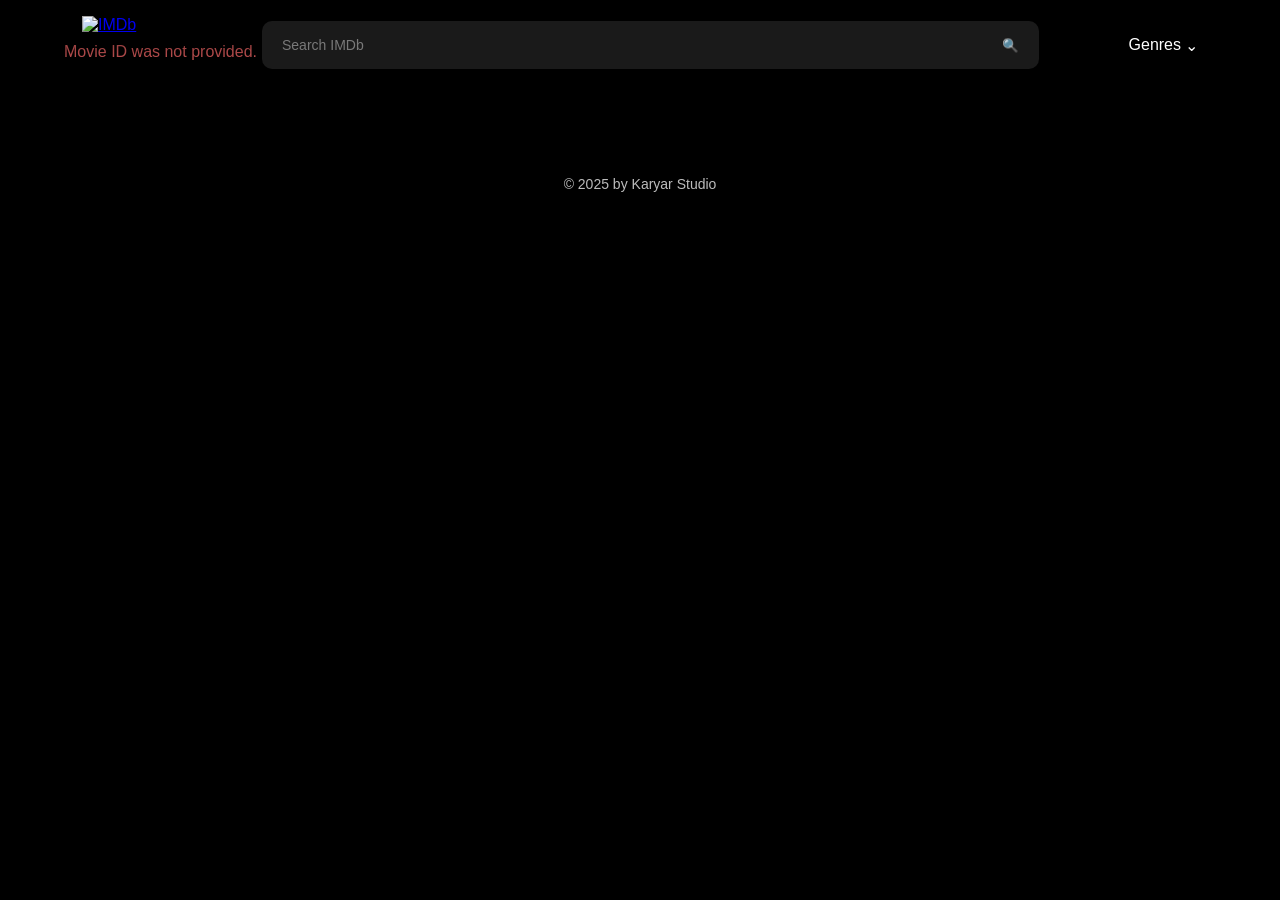
==== details.html @ 2be28414 "feat: build dynamic movie details page" ====
<!DOCTYPE html>
<html lang="en">

<head>
    <meta charset="UTF-8">
    <meta name="viewport" content="width=device-width, initial-scale=1.0">

    <title>Movie Details | Movie Finder</title>

    <link rel="stylesheet" href="./css/style.css">
</head>

<body>

<header class="navbar">

    <a href="./index.html" class="navbar__logo">
        <img src="./assets/imdb-logo.png" alt="IMDb">
    </a>

    <div class="navbar__info">

        <form class="search-box" id="searchForm">

            <input
                id="searchInput"
                type="search"
                placeholder="Search IMDb"
                aria-label="Search movies"
            >

            <button
                type="submit"
                aria-label="Search"
            >
                🔍
            </button>

        </form>

        <button
            class="genres-button"
            type="button"
        >
            <span>Genres</span>
            <span>⌄</span>
        </button>

    </div>

</header>

<main class="movie-details">

    <div id="detailsLoading" class="details-loading">
        Loading movie...
    </div>

    <div id="detailsError" class="details-error"></div>

    <section
        id="detailsContent"
        class="details-content"
        hidden
    >

        <div class="details-header">

            <div class="details-title">

                <h1 id="movieTitle"></h1>

                <div class="details-meta">
                    <span id="movieYear"></span>
                    <span class="meta-dot">•</span>
                    <span id="movieCertification"></span>
                    <span class="meta-dot">•</span>
                    <span id="movieRuntime"></span>
                </div>

            </div>

            <div class="details-rating">

                <span class="rating-star">★</span>

                <span id="movieRating"></span>

            </div>

        </div>

        <div class="movie-main">

            <img
                id="moviePoster"
                class="movie-poster"
                src=""
                alt=""
            >

            <div class="movie-info">

                <div class="info-row">
                    <h2>Genre</h2>
                    <div id="movieGenres"></div>
                </div>

                <div class="info-row">
                    <h2>Plot</h2>
                    <p id="moviePlot"></p>
                </div>

                <div class="info-row">
                    <h2>Director</h2>
                    <p id="movieDirector"></p>
                </div>

                <div class="info-row">
                    <h2>Writers</h2>
                    <p id="movieWriters"></p>
                </div>

                <div class="info-row">
                    <h2>Stars</h2>
                    <p id="movieStars"></p>
                </div>

                <div
                    id="movieGallery"
                    class="movie-gallery"
                ></div>

            </div>

        </div>

    </section>

    <section
        class="cast-section"
        id="castSection"
        hidden
    >

        <div class="section-heading">
            <span></span>
            <h2>Cast</h2>
        </div>

        <div
            id="castList"
            class="cast-list"
        ></div>

    </section>

</main>

<footer class="footer">
    <p>
        © 2025 by Karyar Studio
    </p>
</footer>

<script
    type="module"
    src="./js/details.js"
></script>

</body>
</html>
---- css/style.css ----
* {
    box-sizing: border-box;
    margin: 0;
    padding: 0;
}

body {
    background: #000;
    color: #fff;
    font-family: "Inter", Arial, sans-serif;
}


/* ================================
   Navbar
================================ */

.navbar {
    position: absolute;
    top: 0;
    left: 0;
    right: 0;

    z-index: 100;

    display: flex;
    align-items: center;

    padding: 16px 82px;

    gap: 64px;

    min-height: 90px;

    background: linear-gradient(
        0deg,
        rgba(0, 0, 0, 0),
        rgba(0, 0, 0, 0.8)
    );
}

.navbar__logo img {
    display: block;

    width: 116px;
    height: 58px;

    object-fit: contain;
}

.navbar__info {
    display: flex;
    align-items: center;

    gap: 64px;

    flex: 1;
}


/* ================================
   Search
================================ */

.search-wrapper {
    position: relative;

    flex: 1;

    min-width: 0;
}

.search-box {
    display: flex;
    align-items: center;
    justify-content: space-between;

    width: 100%;
    min-width: 250px;
    height: 48px;

    padding: 12px 20px;

    background: #1a1a1a;

    border-radius: 10px;
}

.search-box input {
    width: 100%;

    border: none;
    outline: none;

    background: transparent;

    color: #fff;

    font-size: 14px;
}

.search-box input::placeholder {
    color: #797979;
}

.search-box button {
    flex-shrink: 0;

    border: none;

    background: transparent;

    cursor: pointer;
}


/* ================================
   Search Dropdown
================================ */

.search-dropdown {
    position: absolute;

    top: calc(100% + 8px);
    left: 0;
    right: 0;

    z-index: 1000;

    width: 100%;

    max-height: 360px;

    overflow-y: auto;

    padding: 8px;

    background: #1a1a1a;

    border: 1px solid #333;

    border-radius: 10px;

    box-shadow:
        0 10px 30px rgba(0, 0, 0, 0.5);
}

.search-dropdown:empty {
    display: none;
}


/* Dropdown item */

.search-dropdown__item {
    display: flex;
    align-items: center;

    width: 100%;

    gap: 12px;

    padding: 8px;

    border: none;

    border-radius: 8px;

    background: transparent;

    color: #fff;

    text-align: left;

    cursor: pointer;
}

.search-dropdown__item:hover {
    background: #282828;
}


/* Poster */

.search-dropdown__item img {
    flex-shrink: 0;

    width: 40px;
    height: 56px;

    object-fit: cover;

    border-radius: 4px;
}


/* Text */

.search-dropdown__item div {
    display: flex;
    flex-direction: column;

    gap: 4px;

    min-width: 0;
}

.search-dropdown__item h3 {
    overflow: hidden;

    color: #fff;

    font-size: 14px;
    line-height: 20px;
    font-weight: 500;

    white-space: nowrap;
    text-overflow: ellipsis;
}

.search-dropdown__item span {
    color: #bcbcbc;

    font-size: 12px;
    line-height: 16px;
}


/* Empty state */

.search-dropdown__empty {
    padding: 16px;

    color: #bcbcbc;

    font-size: 14px;

    text-align: center;
}


/* ================================
   Genres Button
================================ */

.genres-button {
    display: flex;
    align-items: center;
    justify-content: flex-end;

    gap: 4px;

    width: 116px;

    border: none;

    background: transparent;

    color: #fff;

    font-size: 16px;

    cursor: pointer;
}


/* ================================
   Hero
================================ */

.hero {
    position: relative;

    min-height: 688px;

    overflow: hidden;
}

.hero__poster {
    position: absolute;

    inset: 0;

    width: 100%;
    height: 100%;

    object-fit: cover;
}

.hero__left-fade {
    position: absolute;

    inset: 0;

    background: linear-gradient(
        90deg,
        rgba(0, 0, 0, 0.8) 0%,
        rgba(0, 0, 0, 0.3) 45%,
        rgba(0, 0, 0, 0) 75%
    );
}

.hero__bottom-fade {
    position: absolute;

    left: 0;
    right: 0;
    bottom: 0;

    height: 200px;

    background: linear-gradient(
        to bottom,
        transparent,
        #000
    );
}


/* ================================
   Hero Details
================================ */

.hero__details {
    position: absolute;

    left: 82px;
    top: 210px;

    z-index: 2;

    width: min(
        432px,
        calc(100% - 164px)
    );

    display: flex;
    flex-direction: column;

    gap: 24px;
}

.hero__title {
    font-size: 48px;
    line-height: 1;

    font-weight: 700;
}

.hero__genres {
    display: flex;
    flex-wrap: wrap;

    gap: 10px;
}

.genre-tag {
    display: flex;
    align-items: center;
    justify-content: center;

    padding: 8px 16px;

    border: 0.5px solid #fff;
    border-radius: 20px;

    color: #fff;

    background: transparent;

    font-size: 14px;
    line-height: 20px;

    font-weight: 500;
}

.hero__synopsis {
    max-width: 432px;

    color: #fff;

    font-size: 16px;
    line-height: 24px;

    font-weight: 400;

    text-shadow:
        0 4px 4px rgba(0, 0, 0, 0.25);
}

.hero__status {
    font-size: 16px;
    line-height: 24px;

    font-weight: 700;
}


/* ================================
   Movies
================================ */

.movies-content {
    display: flex;
    flex-direction: column;

    gap: 24px;

    background: #000;
}

.top-picks {
    display: flex;
    align-items: center;

    gap: 24px;

    padding: 0 64px;

    min-height: 440px;

    overflow-x: auto;
}


/* ================================
   Movie Card
================================ */

.movie-card {
    flex: 0 0 243px;

    display: flex;
    flex-direction: column;
    align-items: center;

    gap: 16px;

    padding-bottom: 16px;

    background: #1b1b1b;

    border-radius: 10px;

    overflow: hidden;
}

.movie-card__poster {
    display: block;

    width: 100%;

    aspect-ratio: 2 / 3;

    object-fit: cover;
}

.movie-card__info {
    width: 100%;

    display: flex;
    flex-direction: column;

    gap: 16px;

    padding: 0 20px;
}

.movie-card__title {
    color: #fff;

    font-size: 18px;
    line-height: 24px;

    font-weight: 700;

    letter-spacing: -0.01em;
}

.movie-card__genres {
    color: #bcbcbc;

    font-size: 14px;
    line-height: 20px;

    font-weight: 500;
}

.movie-card__actions {
    display: flex;
    align-items: center;
    justify-content: space-between;

    gap: 10px;
}

.movie-card__rating {
    display: flex;
    align-items: center;

    gap: 2px;

    color: #bcbcbc;

    font-size: 14px;
    line-height: 20px;

    font-weight: 500;
}

.movie-card__rating span:first-child {
    color: #f5c518;

    font-size: 18px;
}

.movie-card__details {
    display: flex;
    align-items: center;
    justify-content: center;

    min-width: 95px;
    height: 36px;

    padding: 8px 16px;

    border-radius: 10px;

    background: #282828;

    color: #1c97ff;

    font-size: 14px;
    line-height: 20px;

    font-weight: 500;

    text-decoration: none;

    box-shadow:
        0 6px 15px -2px rgba(16, 24, 40, 0.16);
}


/* ================================
   Pagination
================================ */

.pagination {
    display: flex;
    align-items: center;
    justify-content: center;

    gap: 20px;

    padding: 10px;
}

.pagination button {
    border: none;

    cursor: pointer;
}

.pagination__page,
.pagination__arrow {
    display: flex;
    align-items: center;
    justify-content: center;

    width: 64px;
    height: 64px;

    border-radius: 50%;

    background: transparent;

    color: #bcbcbc;

    font-size: 18px;

    font-weight: 800;
}

.pagination__page--active {
    background: #f5c518;

    color: #000;
}

.pagination__arrow {
    font-size: 22px;
}

.pagination__ellipsis {
    color: #bcbcbc;

    font-size: 18px;
}


/* ================================
   Footer
================================ */

.footer {
    display: flex;
    align-items: center;
    justify-content: center;

    min-height: 80px;

    background: #000;

    color: #bcbcbc;

    font-size: 14px;
    line-height: 20px;
}


/* ================================
   Tablet
================================ */

@media (max-width: 900px) {

    .navbar {
        padding: 16px 32px;

        gap: 24px;
    }

    .navbar__info {
        gap: 24px;
    }

    .hero__details {
        left: 32px;

        width: min(
            432px,
            calc(100% - 64px)
        );
    }

    .top-picks {
        padding: 0 32px;
    }
}


/* ================================
   Mobile
================================ */

@media (max-width: 600px) {

    .navbar {
        position: relative;

        flex-direction: column;
        align-items: stretch;

        padding: 16px 20px;

        background: #000;
    }

    .navbar__logo {
        align-self: center;
    }

    .navbar__info {
        flex-direction: column;
        align-items: stretch;

        gap: 16px;
    }

    .genres-button {
        align-self: flex-end;
    }

    .hero {
        min-height: 620px;
    }

    .hero__details {
        left: 20px;
        top: 180px;

        width: calc(100% - 40px);
    }

    .hero__title {
        font-size: 36px;
    }

    .top-picks {
        padding: 0 20px;
    }

    .movie-card {
        flex-basis: 220px;
    }

    .pagination {
        gap: 8px;
    }

    .pagination__page,
    .pagination__arrow {
        width: 48px;
        height: 48px;
    }

    .search-dropdown {
        max-height: 300px;
    }
}

/* ========================================
   Movie Details Page
   ======================================== */

.movie-details {
    display: flex;
    flex-direction: column;
    gap: 40px;
    padding: 0 64px 40px;
    background: #000;
}

/* Loading & Error */

.details-loading,
.details-error {
    padding: 40px 0;
    color: #c3c3c3;
    font-size: 16px;
    line-height: 24px;
}

.details-error {
    color: #ff6b6b;
}

/* Main Details */

.details-content {
    width: 100%;
    max-width: 1312px;
    margin: 0 auto;
}

.details-header {
    display: flex;
    align-items: flex-end;
    justify-content: space-between;
    gap: 20px;
    min-height: 88px;
    margin-bottom: 20px;
}

.details-title {
    display: flex;
    flex-direction: column;
    gap: 16px;
}

.details-title h1 {
    margin: 0;
    color: #c3c3c3;
    font-size: 36px;
    line-height: 44px;
    font-weight: 400;
}

.details-meta {
    display: flex;
    align-items: center;
    gap: 10px;
    color: #797979;
    font-size: 16px;
    line-height: 28px;
}

.meta-dot {
    font-size: 12px;
}

.details-rating {
    display: flex;
    align-items: center;
    gap: 10px;
    min-width: 175px;
    height: 42px;
    padding: 8px 18px;
    box-sizing: border-box;
    border-radius: 10px;
    background: rgba(163, 163, 163, 0.15);
    box-shadow: inset 0 0 10px rgba(255, 255, 255, 0.04);
}

.rating-star {
    color: #f5c518;
    font-size: 24px;
    line-height: 24px;
}

.details-rating span:last-child {
    color: #c3c3c3;
    font-size: 18px;
    line-height: 22px;
}

/* Poster + Information */

.movie-main {
    display: flex;
    gap: 40px;
    width: 100%;
    min-height: 491px;
}

.movie-poster {
    flex: 0 0 336px;
    width: 336px;
    height: 491px;
    border-radius: 3px;
    object-fit: cover;
}

.movie-info {
    display: flex;
    flex: 1;
    flex-direction: column;
    justify-content: space-between;
    gap: 15px;
    min-width: 0;
}

.info-row {
    display: flex;
    align-items: flex-start;
    gap: 0;
    width: 100%;
}

.info-row h2 {
    flex: 0 0 100px;
    margin: 0;
    color: #797979;
    font-size: 18px;
    line-height: 22px;
    font-weight: 600;
}

.info-row p {
    flex: 1;
    margin: 0;
    color: #c3c3c3;
    font-size: 16px;
    line-height: 28px;
}

/* Genres */

#movieGenres {
    display: flex;
    flex-wrap: wrap;
    gap: 9px;
}

.genre-pill {
    display: inline-flex;
    align-items: center;
    justify-content: center;
    min-height: 35px;
    padding: 8px 18px;
    box-sizing: border-box;
    border-radius: 45px;
    background: rgba(163, 163, 163, 0.15);
    color: #c3c3c3;
    font-size: 16px;
    line-height: 28px;
}

/* Gallery */

.movie-gallery {
    display: flex;
    gap: 24px;
    width: 100%;
    height: 200px;
    overflow: hidden;
}

.movie-gallery img {
    flex: 1;
    min-width: 0;
    height: 200px;
    border-radius: 10px;
    object-fit: cover;
}

/* Cast */

.cast-section {
    width: 100%;
    max-width: 1312px;
    margin: 0 auto;
}

.section-heading {
    display: flex;
    align-items: center;
    gap: 12px;
    height: 34px;
    margin-bottom: 30px;
}

.section-heading span {
    width: 4px;
    height: 34px;
    background: #f5c518;
}

.section-heading h2 {
    margin: 0;
    color: #c3c3c3;
    font-size: 28px;
    line-height: 34px;
    font-weight: 400;
}

.cast-list {
    display: grid;
    grid-template-columns: repeat(6, minmax(0, 1fr));
    gap: 31px;
}

.cast-card {
    min-width: 0;
}

.cast-card img,
.cast-card__placeholder {
    width: 100%;
    aspect-ratio: 1;
    border-radius: 20px;
    object-fit: cover;
}

.cast-card__placeholder {
    display: flex;
    align-items: center;
    justify-content: center;
    background: #1b1b1b;
    color: #797979;
    font-size: 14px;
}

.cast-card h3 {
    margin: 12px 0 0;
    overflow: hidden;
    color: #fff;
    font-size: 16px;
    line-height: 20px;
    font-weight: 400;
    white-space: nowrap;
    text-overflow: ellipsis;
}

.cast-card p {
    margin: 4px 0 0;
    overflow: hidden;
    color: #797979;
    font-size: 14px;
    line-height: 20px;
    white-space: nowrap;
    text-overflow: ellipsis;
}

/* Details Responsive */

@media (max-width: 1100px) {

    .movie-main {
        gap: 24px;
    }

    .movie-poster {
        flex-basis: 280px;
        width: 280px;
        height: 410px;
    }

    .cast-list {
        grid-template-columns: repeat(3, 1fr);
        row-gap: 30px;
    }

}

@media (max-width: 768px) {

    .movie-details {
        padding: 0 24px 32px;
    }

    .details-header {
        align-items: flex-start;
        flex-direction: column;
    }

    .movie-main {
        flex-direction: column;
    }

    .movie-poster {
        width: 100%;
        max-width: 336px;
        height: auto;
        aspect-ratio: 336 / 491;
    }

    .movie-gallery {
        height: auto;
        flex-direction: column;
    }

    .movie-gallery img {
        width: 100%;
        height: 220px;
        flex: none;
    }

    .cast-list {
        grid-template-columns: repeat(2, 1fr);
        gap: 24px;
    }

}

@media (max-width: 480px) {

    .movie-details {
        padding: 0 16px 24px;
    }

    .details-title h1 {
        font-size: 28px;
        line-height: 36px;
    }

    .info-row {
        flex-direction: column;
        gap: 6px;
    }

    .info-row h2 {
        flex-basis: auto;
    }

    .cast-list {
        grid-template-columns: 1fr 1fr;
        gap: 16px;
    }

}
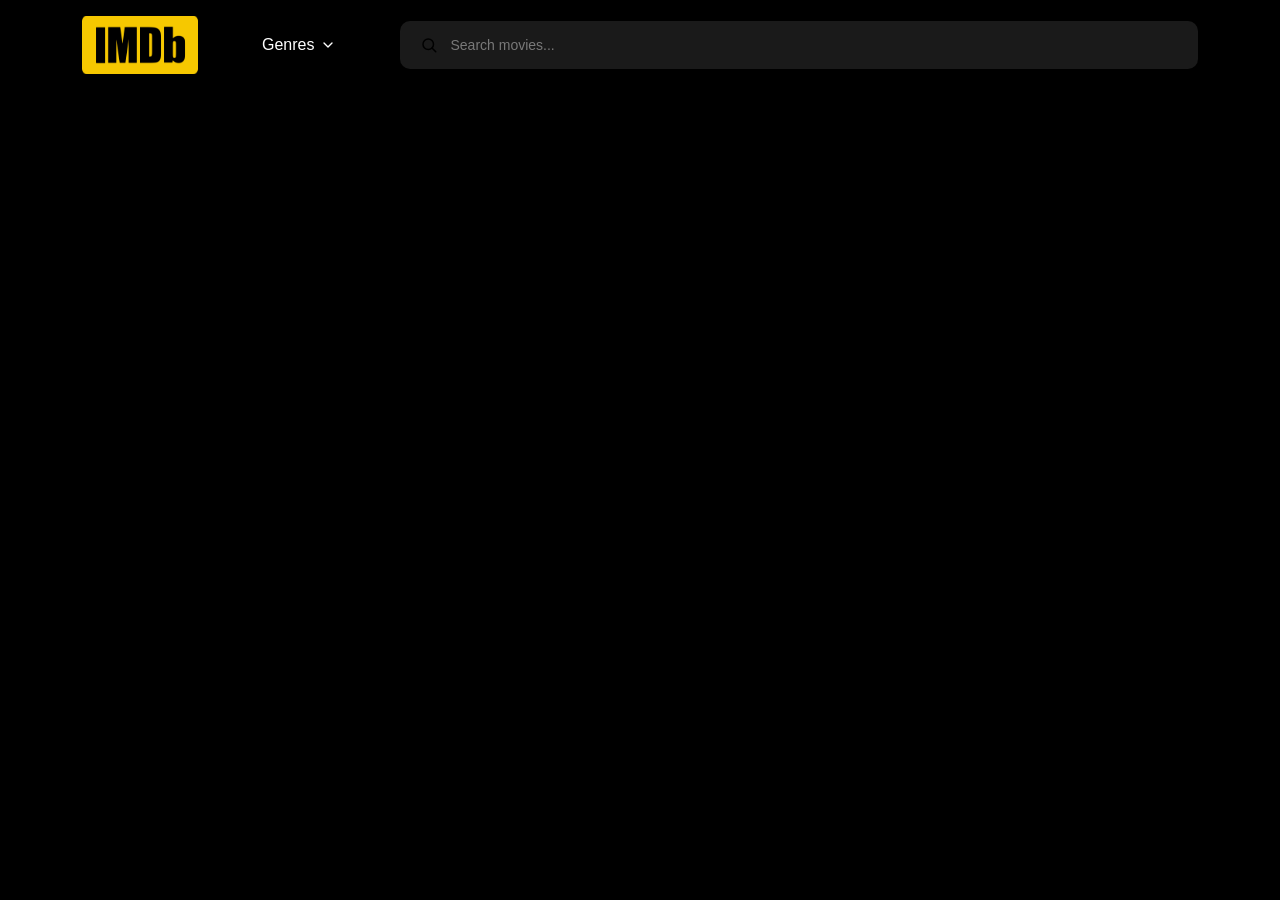
==== commit d717e038: "feat: improve movie search and genre navigation" ====
--- a/details.html
+++ b/details.html
@@ -12,161 +12,243 @@
 
 <body>
 
-<header class="navbar">
-
-    <a href="./index.html" class="navbar__logo">
-        <img src="./assets/imdb-logo.png" alt="IMDb">
-    </a>
-
-    <div class="navbar__info">
-
-        <form class="search-box" id="searchForm">
-
-            <input
-                id="searchInput"
-                type="search"
-                placeholder="Search IMDb"
-                aria-label="Search movies"
-            >
-
-            <button
-                type="submit"
-                aria-label="Search"
-            >
-                🔍
-            </button>
-
-        </form>
-
-        <button
-            class="genres-button"
-            type="button"
+    <header class="navbar">
+
+        <a href="./index.html" class="navbar__logo">
+            <img src="./assets/IMDB logo.svg" alt="IMDb Logo">
+        </a>
+
+        <div class="navbar__info">
+
+            <div class="genres-wrapper">
+
+                <button
+                    type="button"
+                    class="genres-button"
+                    id="genresButton"
+                    aria-expanded="false"
+                    aria-controls="genresDropdown"
+                >
+                    <span>Genres</span>
+
+                    <svg
+                        width="16"
+                        height="16"
+                        viewBox="0 0 24 24"
+                        fill="none"
+                        aria-hidden="true"
+                    >
+                        <path
+                            d="M6 9L12 15L18 9"
+                            stroke="currentColor"
+                            stroke-width="2"
+                            stroke-linecap="round"
+                            stroke-linejoin="round"
+                        />
+                    </svg>
+                </button>
+
+                <div
+                    id="genresDropdown"
+                    class="genres-dropdown"
+                ></div>
+
+            </div>
+
+            <div class="search-wrapper">
+
+                <form class="search-box" id="searchForm">
+
+                    <button
+                        type="submit"
+                        aria-label="Search"
+                    >
+                        <svg
+                            width="18"
+                            height="18"
+                            viewBox="0 0 24 24"
+                            fill="none"
+                            aria-hidden="true"
+                        >
+                            <circle
+                                cx="11"
+                                cy="11"
+                                r="7"
+                                stroke="currentColor"
+                                stroke-width="2"
+                            />
+
+                            <path
+                                d="M16 16L21 21"
+                                stroke="currentColor"
+                                stroke-width="2"
+                                stroke-linecap="round"
+                            />
+                        </svg>
+                    </button>
+
+                    <input
+                        type="search"
+                        id="searchInput"
+                        name="query"
+                        placeholder="Search movies..."
+                        autocomplete="off"
+                        aria-label="Search movies"
+                    >
+
+                </form>
+
+                <div
+                    id="searchDropdown"
+                    class="search-dropdown"
+                ></div>
+
+            </div>
+
+        </div>
+
+    </header>
+
+
+    <main class="movie-details">
+
+        <section
+            id="detailsLoading"
+            class="loading-message"
+            aria-live="polite"
         >
-            <span>Genres</span>
-            <span>⌄</span>
-        </button>
-
-    </div>
-
-</header>
-
-<main class="movie-details">
-
-    <div id="detailsLoading" class="details-loading">
-        Loading movie...
-    </div>
-
-    <div id="detailsError" class="details-error"></div>
-
-    <section
-        id="detailsContent"
-        class="details-content"
-        hidden
-    >
-
-        <div class="details-header">
-
-            <div class="details-title">
-
-                <h1 id="movieTitle"></h1>
-
-                <div class="details-meta">
-                    <span id="movieYear"></span>
-                    <span class="meta-dot">•</span>
-                    <span id="movieCertification"></span>
-                    <span class="meta-dot">•</span>
-                    <span id="movieRuntime"></span>
-                </div>
-
-            </div>
-
-            <div class="details-rating">
-
-                <span class="rating-star">★</span>
-
-                <span id="movieRating"></span>
-
-            </div>
-
-        </div>
-
-        <div class="movie-main">
-
-            <img
-                id="moviePoster"
-                class="movie-poster"
-                src=""
-                alt=""
-            >
-
-            <div class="movie-info">
-
-                <div class="info-row">
-                    <h2>Genre</h2>
-                    <div id="movieGenres"></div>
-                </div>
-
-                <div class="info-row">
-                    <h2>Plot</h2>
-                    <p id="moviePlot"></p>
-                </div>
-
-                <div class="info-row">
-                    <h2>Director</h2>
-                    <p id="movieDirector"></p>
-                </div>
-
-                <div class="info-row">
-                    <h2>Writers</h2>
-                    <p id="movieWriters"></p>
-                </div>
-
-                <div class="info-row">
-                    <h2>Stars</h2>
-                    <p id="movieStars"></p>
-                </div>
-
-                <div
-                    id="movieGallery"
-                    class="movie-gallery"
-                ></div>
-
-            </div>
-
-        </div>
-
-    </section>
-
-    <section
-        class="cast-section"
-        id="castSection"
-        hidden
-    >
-
-        <div class="section-heading">
-            <span></span>
-            <h2>Cast</h2>
-        </div>
-
-        <div
-            id="castList"
-            class="cast-list"
-        ></div>
-
-    </section>
-
-</main>
-
-<footer class="footer">
-    <p>
-        © 2025 by Karyar Studio
-    </p>
-</footer>
-
-<script
-    type="module"
-    src="./js/details.js"
-></script>
+            Loading movie details...
+        </section>
+
+        <section
+            id="detailsError"
+            class="error-message"
+            role="alert"
+            hidden
+        ></section>
+
+        <section
+            id="detailsEmpty"
+            class="empty-message"
+            hidden
+        >
+            No movie details found.
+        </section>
+
+        <section
+            id="movieDetails"
+            class="movie-details__content"
+            hidden
+        >
+
+            <div class="movie-details__header">
+
+                <div class="movie-details__heading">
+
+                    <h1
+                        id="movieTitle"
+                        class="movie-details__title"
+                    ></h1>
+
+                    <p
+                        id="movieTagline"
+                        class="movie-details__tagline"
+                    ></p>
+
+                    <div
+                        id="movieMeta"
+                        class="movie-details__meta"
+                    ></div>
+
+                </div>
+
+                <div class="movie-details__rating">
+
+                    <span class="movie-details__rating-label">
+                        IMDb RATING
+                    </span>
+
+                    <div class="movie-details__rating-value">
+
+                        <svg
+                            width="24"
+                            height="24"
+                            viewBox="0 0 24 24"
+                            fill="#F5C518"
+                            aria-hidden="true"
+                        >
+                            <path
+                                d="M12 2L15.09 8.26L22 9.27L17 14.14L18.18 21.02L12 17.77L5.82 21.02L7 14.14L2 9.27L8.91 8.26L12 2Z"
+                            />
+                        </svg>
+
+                        <span id="movieRating"></span>
+
+                    </div>
+
+                </div>
+
+            </div>
+
+
+            <div class="movie-details__overview">
+
+                <div class="movie-details__poster">
+                    <img
+                        id="moviePoster"
+                        src=""
+                        alt=""
+                    >
+                </div>
+
+                <div class="movie-details__information">
+
+                    <h2>Overview</h2>
+
+                    <p id="movieOverview"></p>
+
+                    <div class="movie-details__facts">
+
+                        <div class="movie-details__fact">
+                            <h3>Release Date</h3>
+                            <p id="movieReleaseDate"></p>
+                        </div>
+
+                        <div class="movie-details__fact">
+                            <h3>Runtime</h3>
+                            <p id="movieRuntime"></p>
+                        </div>
+
+                        <div class="movie-details__fact">
+                            <h3>Genres</h3>
+                            <div id="movieGenres"></div>
+                        </div>
+
+                        <div class="movie-details__fact">
+                            <h3>Original Language</h3>
+                            <p id="movieLanguage"></p>
+                        </div>
+
+                        <div class="movie-details__fact">
+                            <h3>Status</h3>
+                            <p id="movieStatus"></p>
+                        </div>
+
+                    </div>
+
+                </div>
+
+            </div>
+
+        </section>
+
+    </main>
+
+
+    <script type="module" src="./js/search-bar.js"></script>
+    <script type="module" src="./js/genres.js"></script>
+    <script type="module" src="./js/details.js"></script>
 
 </body>
+
 </html>
--- a/css/style.css
+++ b/css/style.css
@@ -73,50 +73,51 @@
 .search-box {
     display: flex;
     align-items: center;
-    justify-content: space-between;
+    justify-content: flex-start;
+    gap: 12px;
+
+    position: relative;
 
     width: 100%;
     min-width: 250px;
     height: 48px;
-
     padding: 12px 20px;
 
     background: #1a1a1a;
-
     border-radius: 10px;
 }
 
+
 .search-box input {
-    width: 100%;
+    flex: 1;
+    width: 100%;
+    min-width: 0;
 
     border: none;
     outline: none;
 
     background: transparent;
-
     color: #fff;
-
     font-size: 14px;
 }
 
 .search-box input::placeholder {
     color: #797979;
 }
-
 .search-box button {
+    display: flex;
+    align-items: center;
+    justify-content: center;
+
     flex-shrink: 0;
+    width: 18px;
+    height: 18px;
+    padding: 0;
 
     border: none;
-
     background: transparent;
-
     cursor: pointer;
 }
-
-
-/* ================================
-   Search Dropdown
-================================ */
 
 .search-dropdown {
     position: absolute;
@@ -237,36 +238,6 @@
 
     text-align: center;
 }
-
-
-/* ================================
-   Genres Button
-================================ */
-
-.genres-button {
-    display: flex;
-    align-items: center;
-    justify-content: flex-end;
-
-    gap: 4px;
-
-    width: 116px;
-
-    border: none;
-
-    background: transparent;
-
-    color: #fff;
-
-    font-size: 16px;
-
-    cursor: pointer;
-}
-
-
-/* ================================
-   Hero
-================================ */
 
 .hero {
     position: relative;
@@ -408,143 +379,133 @@
 
     background: #000;
 }
-
 .top-picks {
-    display: flex;
-    align-items: center;
-
+    display: grid;
+    grid-template-columns: repeat(5, minmax(0, 1fr));
     gap: 24px;
-
-    padding: 0 64px;
-
-    min-height: 440px;
-
-    overflow-x: auto;
-}
-
-
-/* ================================
-   Movie Card
-================================ */
+    width: calc(100% - 128px);
+    max-width: none;
+    margin: 0 auto;
+    padding: 40px 0 0;
+    background: #000;
+}
 
 .movie-card {
-    flex: 0 0 243px;
-
     display: flex;
     flex-direction: column;
-    align-items: center;
-
-    gap: 16px;
-
-    padding-bottom: 16px;
-
-    background: #1b1b1b;
-
+    align-items: stretch;
+    width: 100%;
+    min-width: 0;
+    height: auto;
+    padding: 0 0 16px;
+    gap: 12px;
+    background: #1B1B1B;
     border-radius: 10px;
-
     overflow: hidden;
 }
 
 .movie-card__poster {
     display: block;
-
-    width: 100%;
-
+    width: 100%;
+    height: auto;
     aspect-ratio: 2 / 3;
-
+    flex: 0 0 auto;
     object-fit: cover;
+    border-radius: 10px 10px 0 0;
+    background: #111;
 }
 
 .movie-card__info {
-    width: 100%;
-
     display: flex;
     flex-direction: column;
-
-    gap: 16px;
-
-    padding: 0 20px;
+    align-items: flex-start;
+    justify-content: space-between;
+    width: 100%;
+    min-width: 0;
+    min-height: 100px;
+    padding: 0 16px;
+    gap: 12px;
+    box-sizing: border-box;
 }
 
 .movie-card__title {
+    width: 100%;
+    min-width: 0;
+    margin: 0;
     color: #fff;
-
-    font-size: 18px;
-    line-height: 24px;
-
-    font-weight: 700;
-
-    letter-spacing: -0.01em;
+    font-size: 16px;
+    line-height: 22px;
+    font-weight: 600;
+    text-align: left;
+    overflow: hidden;
+    text-overflow: ellipsis;
+    white-space: nowrap;
 }
 
 .movie-card__genres {
-    color: #bcbcbc;
-
+    width: 100%;
+    min-width: 0;
+    margin: 4px 0 0;
+    color: #797979;
+    font-size: 13px;
+    line-height: 18px;
+    font-weight: 400;
+    text-align: left;
+    overflow: hidden;
+    text-overflow: ellipsis;
+    white-space: nowrap;
+}
+
+.movie-card__actions {
+    display: flex;
+    flex-direction: row;
+    justify-content: space-between;
+    align-items: center;
+    width: 100%;
+    margin-top: auto;
+    gap: 8px;
+}
+
+.movie-card__rating {
+    display: flex;
+    align-items: center;
+    gap: 4px;
+    color: #fff;
     font-size: 14px;
     line-height: 20px;
-
     font-weight: 500;
-}
-
-.movie-card__actions {
-    display: flex;
-    align-items: center;
-    justify-content: space-between;
-
-    gap: 10px;
-}
-
-.movie-card__rating {
-    display: flex;
-    align-items: center;
-
-    gap: 2px;
-
-    color: #bcbcbc;
-
-    font-size: 14px;
-    line-height: 20px;
-
-    font-weight: 500;
+    white-space: nowrap;
 }
 
 .movie-card__rating span:first-child {
     color: #f5c518;
-
-    font-size: 18px;
+    font-size: 16px;
 }
 
 .movie-card__details {
-    display: flex;
+    display: inline-flex;
     align-items: center;
     justify-content: center;
-
-    min-width: 95px;
-    height: 36px;
-
-    padding: 8px 16px;
-
-    border-radius: 10px;
-
+    width: fit-content;
+    min-width: 0;
+    height: 32px;
+    padding: 6px 14px;
+    box-sizing: border-box;
     background: #282828;
-
-    color: #1c97ff;
-
-    font-size: 14px;
-    line-height: 20px;
-
+    border-radius: 8px;
+    color: #1C97FF;
+    font-size: 13px;
+    line-height: 18px;
     font-weight: 500;
-
     text-decoration: none;
-
-    box-shadow:
-        0 6px 15px -2px rgba(16, 24, 40, 0.16);
-}
-
-
-/* ================================
-   Pagination
-================================ */
+    white-space: nowrap;
+}
+
+.movie-card__details:hover {
+    background: #333;
+}
+
+
 
 .pagination {
     display: flex;
@@ -643,17 +604,7 @@
             calc(100% - 64px)
         );
     }
-
-    .top-picks {
-        padding: 0 32px;
-    }
-}
-
-
-/* ================================
-   Mobile
-================================ */
-
+}
 @media (max-width: 600px) {
 
     .navbar {
@@ -695,14 +646,6 @@
 
     .hero__title {
         font-size: 36px;
-    }
-
-    .top-picks {
-        padding: 0 20px;
-    }
-
-    .movie-card {
-        flex-basis: 220px;
     }
 
     .pagination {
@@ -714,7 +657,6 @@
         width: 48px;
         height: 48px;
     }
-
     .search-dropdown {
         max-height: 300px;
     }
@@ -728,8 +670,62 @@
     display: flex;
     flex-direction: column;
     gap: 40px;
-    padding: 0 64px 40px;
+
+    width: 100%;
+    box-sizing: border-box;
+
+    padding: 122px 64px 40px;
     background: #000;
+}
+
+.details-content,
+.cast-section {
+    width: 100%;
+    max-width: 1312px;
+}
+
+.details-header {
+    height: 88px;
+    min-height: 88px;
+    margin-bottom: 20px;
+}
+
+.movie-main {
+    height: 491px;
+    min-height: 491px;
+}
+
+.movie-poster {
+    width: 336px;
+    height: 491px;
+    flex: 0 0 336px;
+}
+
+.movie-info {
+    height: 491px;
+}
+
+.movie-gallery {
+    width: 100%;
+    height: 200px;
+}
+
+.movie-gallery img {
+    width: calc((100% - 48px) / 3);
+    flex: 0 0 calc((100% - 48px) / 3);
+    height: 200px;
+}
+
+.cast-list {
+    grid-template-columns: repeat(6, 1fr);
+    gap: 31px;
+}
+
+.cast-card img,
+.cast-card__placeholder {
+    width: 100%;
+    height: auto;
+    aspect-ratio: 1 / 1;
 }
 
 /* Loading & Error */
@@ -1069,4 +1065,812 @@
         gap: 16px;
     }
 
+}
+
+/* ========================================
+   Genre Page
+   ======================================== */
+
+.genre-page {
+    min-height: calc(100vh - 90px);
+    padding: 48px 64px 40px;
+    background: #000;
+}
+
+.genre-header {
+    width: 100%;
+    max-width: 1312px;
+    margin: 0 auto 32px;
+}
+
+.genre-header h1 {
+    margin: 0;
+    color: #c3c3c3;
+    font-size: 36px;
+    line-height: 44px;
+    font-weight: 400;
+}
+
+.movies-grid {
+    display: grid;
+    grid-template-columns: repeat(5, 1fr);
+    gap: 24px;
+    width: 100%;
+    max-width: 1312px;
+    margin: 0 auto;
+}
+
+.movies-grid .movie-card {
+    width: 100%;
+}
+
+.genre-loading,
+.genre-error,
+.genre-empty {
+    max-width: 1312px;
+    margin: 40px auto;
+    color: #c3c3c3;
+    font-size: 16px;
+    line-height: 24px;
+}
+
+.genre-error {
+    color: #ff6b6b;
+}
+
+.genre-empty {
+    color: #797979;
+}
+
+.pagination {
+    display: flex;
+    align-items: center;
+    justify-content: center;
+    gap: 8px;
+    margin-top: 40px;
+}
+
+.pagination button:disabled {
+    cursor: not-allowed;
+    opacity: 0.4;
+}
+
+@media (max-width: 1100px) {
+
+    .movies-grid {
+        grid-template-columns: repeat(4, 1fr);
+    }
+
+}
+
+@media (max-width: 768px) {
+
+    .genre-page {
+        padding: 32px 24px;
+    }
+
+    .movies-grid {
+        grid-template-columns: repeat(3, 1fr);
+    }
+
+}
+
+@media (max-width: 520px) {
+
+    .genre-page {
+        padding: 24px 16px;
+    }
+
+    .genre-header h1 {
+        font-size: 28px;
+        line-height: 36px;
+    }
+
+    .movies-grid {
+        grid-template-columns: repeat(2, 1fr);
+        gap: 16px;
+    }
+
+}
+.genres-dropdown {
+    position: absolute;
+    top: calc(100% + 8px);
+    right: 0;
+    z-index: 1000;
+
+    display: none;
+
+    min-width: 180px;
+    max-height: 360px;
+    overflow-y: auto;
+
+    padding: 8px;
+
+    background: #1a1a1a;
+    border: 1px solid #333;
+    border-radius: 10px;
+
+    box-shadow: 0 10px 30px rgba(0, 0, 0, 0.5);
+}
+
+.genres-dropdown--open {
+    display: flex;
+    flex-direction: column;
+}
+
+.genres-dropdown a {
+    padding: 10px 12px;
+
+    border-radius: 8px;
+
+    color: #fff;
+    font-size: 14px;
+    line-height: 20px;
+
+    text-decoration: none;
+}
+
+.genres-dropdown a:hover {
+    background: #282828;
+}
+
+.home-loading,
+.home-error,
+.home-empty {
+    padding: 40px 64px;
+    color: #c3c3c3;
+    font-size: 16px;
+    line-height: 24px;
+}
+
+.home-error {
+    color: #ff6b6b;
+}
+
+.home-empty {
+    color: #797979;
+}
+
+@media (max-width: 768px) {
+
+    .navbar {
+        height: auto;
+        min-height: 80px;
+        padding: 16px 24px;
+        gap: 20px;
+    }
+
+    .navbar__logo img {
+        width: 80px;
+        height: auto;
+    }
+
+    .navbar__info {
+        gap: 16px;
+        min-width: 0;
+    }
+
+    .search-box {
+        height: 44px;
+    }
+
+    .genres-button {
+        white-space: nowrap;
+    }
+
+}
+
+/* Home movies responsive grid */
+
+/* Home Movies Responsive Grid */
+
+@media (max-width: 1100px) {
+    .top-picks {
+        grid-template-columns: repeat(3, minmax(0, 1fr));
+        width: calc(100% - 64px);
+    }
+}
+
+@media (max-width: 768px) {
+    .top-picks {
+        grid-template-columns: repeat(2, minmax(0, 1fr));
+        width: calc(100% - 40px);
+        gap: 20px;
+    }
+}
+
+@media (max-width: 480px) {
+    .top-picks {
+        grid-template-columns: 1fr;
+        width: calc(100% - 32px);
+        gap: 24px;
+    }
+
+    .top-picks .movie-card {
+        width: 100%;
+        max-width: 360px;
+        justify-self: center;
+    }
+}
+
+/* Hero Slider Pagination */
+
+.hero__pagination {
+    position: absolute;
+    left: 50%;
+    bottom: 36px;
+    transform: translateX(-50%);
+    z-index: 5;
+
+    display: flex;
+    align-items: center;
+    justify-content: center;
+    gap: 10px;
+}
+
+.hero__dot {
+    width: 8px;
+    height: 8px;
+    padding: 0;
+
+    border: none;
+    border-radius: 50%;
+
+    background: rgba(255, 255, 255, 0.5);
+    cursor: pointer;
+
+    transition:
+        width 0.2s ease,
+        background-color 0.2s ease;
+}
+
+.hero__dot--active {
+    width: 24px;
+    border-radius: 8px;
+    background: #f5c518;
+}
+
+.hero__dot:focus-visible {
+    outline: 2px solid #fff;
+    outline-offset: 4px;
+}
+
+@media (max-width: 900px) {
+    .hero__pagination {
+        left: 32px;
+    }
+}
+
+@media (max-width: 600px) {
+    .hero__pagination {
+        left: 20px;
+        bottom: 24px;
+    }
+}
+
+/* Search Results Page */
+
+.search-page {
+    width: 100%;
+    padding: 120px 82px 40px;
+}
+
+.search-header {
+    margin-bottom: 32px;
+}
+
+.search-header h1 {
+    color: #c3c3c3;
+    font-size: 36px;
+    font-weight: 400;
+}
+
+.search-results {
+    width: 100%;
+}
+
+.search-results .movies-grid {
+    grid-template-columns: repeat(5, minmax(0, 1fr));
+    width: 100%;
+    max-width: none;
+    gap: 24px;
+}
+
+.search-results .movie-card {
+    min-width: 0;
+    width: 100%;
+    flex: initial;
+}
+
+.search-results .movie-card__poster {
+    width: 100%;
+    max-width: 100%;
+    flex-shrink: 0;
+}
+
+.search-results .movie-card__info {
+    width: calc(100% - 24px);
+    min-width: 0;
+}
+
+.search-results .movie-card__title,
+.search-results .movie-card__genres,
+.search-results .movie-card__actions {
+    width: 100%;
+}
+
+@media (max-width: 1100px) {
+    .search-page {
+        padding-right: 32px;
+        padding-left: 32px;
+    }
+
+    .search-results .movies-grid {
+        grid-template-columns: repeat(3, minmax(0, 1fr));
+    }
+}
+
+@media (max-width: 768px) {
+    .search-page {
+        padding: 32px 20px;
+    }
+
+    .search-results .movies-grid {
+        grid-template-columns: repeat(2, minmax(0, 1fr));
+        gap: 20px;
+    }
+}
+
+@media (max-width: 480px) {
+    .search-results .movies-grid {
+        grid-template-columns: 1fr;
+    }
+
+    .search-results .movie-card {
+        max-width: 320px;
+        justify-self: center;
+    }
+}
+
+.genres-wrapper {
+    position: relative;
+    display: flex;
+    align-items: center;
+    flex-shrink: 0;
+}
+
+.genres-link {
+    color: #fff;
+    font-size: 16px;
+    text-decoration: none;
+}
+
+.genres-button {
+    display: flex;
+    align-items: center;
+    justify-content: center;
+    gap: 6px;
+
+    width: auto;
+    padding: 8px 0;
+
+    border: none;
+    background: transparent;
+    color: #fff;
+
+    font-size: 16px;
+    white-space: nowrap;
+    cursor: pointer;
+}
+
+.genres-list-page {
+    width: 100%;
+    min-height: 100vh;
+    padding: 122px 64px 40px;
+    background: #000;
+}
+
+.genres-list-page .genre-header {
+    max-width: none;
+    margin: 0 0 32px;
+}
+
+.genres-list-page .genre-header h1 {
+    position: relative;
+    padding-left: 16px;
+    color: #c3c3c3;
+    font-size: 28px;
+    line-height: 34px;
+}
+
+.genres-list-page .genre-header h1::before {
+    content: "";
+    position: absolute;
+    top: 0;
+    left: 0;
+    width: 4px;
+    height: 34px;
+    background: #f5c518;
+}
+
+.genres-layout {
+    display: grid;
+    grid-template-columns: 272px minmax(0, 1fr);
+    gap: 40px;
+    align-items: start;
+}
+
+.genres-sidebar {
+    min-width: 0;
+    padding: 20px;
+    background: rgba(163, 163, 163, 0.05);
+    border-radius: 10px;
+}
+
+.genres-list-page .genre-list {
+    display: flex;
+    flex-direction: column;
+    gap: 16px;
+    max-height: 460px;
+    overflow-y: auto;
+    scrollbar-width: thin;
+    scrollbar-color: #797979 transparent;
+}
+
+.genres-list-page .genre-list__item {
+    flex-shrink: 0;
+    color: #c3c3c3;
+    font-size: 16px;
+    line-height: 24px;
+    font-weight: 600;
+    text-decoration: none;
+}
+
+.genres-list-page .genre-list__item:hover,
+.genres-list-page .genre-list__item--active {
+    color: #f5c518;
+}
+
+.genre-content {
+    min-width: 0;
+}
+
+.genre-content__header {
+    display: flex;
+    align-items: center;
+    justify-content: space-between;
+    gap: 16px;
+    width: 100%;
+    min-height: 42px;
+    margin-bottom: 20px;
+    padding-bottom: 16px;
+    border-bottom: 1px solid #282828;
+}
+
+.genre-content__header h2 {
+    color: #c3c3c3;
+    font-size: 22px;
+    line-height: 26px;
+    font-weight: 500;
+}
+
+.genre-content__header .sort-control {
+    flex-shrink: 0;
+    margin: 0;
+}
+
+#genreMovieCount {
+    flex-shrink: 0;
+    margin-left: auto;
+    color: #797979;
+    font-size: 14px;
+}
+
+.genre-movies {
+    display: flex;
+    flex-direction: column;
+    gap: 24px;
+}
+
+.genre-movie-card {
+    display: flex;
+    gap: 19px;
+    min-width: 0;
+    min-height: 355px;
+    padding: 20px;
+    background: rgba(163, 163, 163, 0.05);
+    border-radius: 10px;
+}
+
+.genre-movie-card__poster {
+    display: block;
+    flex: 0 0 126px;
+    width: 126px;
+    height: 194px;
+    object-fit: cover;
+    border-radius: 4px;
+}
+
+.genre-movie-card__details {
+    display: flex;
+    flex-direction: column;
+    align-items: flex-start;
+    gap: 16px;
+    min-width: 0;
+}
+
+.genre-movie-card__details h3 {
+    color: #c3c3c3;
+    font-size: 20px;
+    line-height: 26px;
+    font-weight: 600;
+}
+
+.genre-movie-card__details p {
+    color: #c3c3c3;
+    font-size: 14px;
+    line-height: 22px;
+}
+
+.genre-movie-card__details p:first-of-type {
+    color: #fff ;
+}
+
+/* Responsive */
+
+@media (max-width: 900px) {
+    .genres-list-page {
+        padding: 112px 32px 32px;
+    }
+
+    .genres-layout {
+        grid-template-columns: 220px minmax(0, 1fr);
+        gap: 24px;
+    }
+
+    .genre-movie-card {
+        min-height: 0;
+    }
+}
+
+@media (max-width: 600px) {
+    .genres-list-page {
+        padding: 32px 16px;
+    }
+
+    .genres-layout {
+        grid-template-columns: 1fr;
+        gap: 24px;
+    }
+
+    .genres-sidebar {
+        padding: 16px;
+    }
+
+    .genres-list-page .genre-list {
+        flex-direction: row;
+        flex-wrap: wrap;
+        gap: 12px 20px;
+        max-height: 180px;
+    }
+
+    .genre-content__header h2 {
+        font-size: 20px;
+    }
+
+    .genre-movie-card {
+        gap: 14px;
+        padding: 12px;
+    }
+
+    .genre-movie-card__poster {
+        flex-basis: 100px;
+        width: 100px;
+        height: 150px;
+    }
+
+    .genre-movie-card__details {
+        gap: 10px;
+    }
+
+    .genre-movie-card__details h3 {
+        font-size: 16px;
+        line-height: 22px;
+    }
+
+    .genre-movie-card__details p {
+        font-size: 13px;
+        line-height: 19px;
+    }
+}
+
+.genre-movie-card__header {
+    display: flex;
+    align-items: flex-start;
+    justify-content: space-between;
+    gap: 16px;
+    width: 100%;
+}
+
+.genre-movie-card__title {
+    flex: 1;
+    min-width: 0;
+    margin: 0;
+    color: #c3c3c3;
+    font-size: 20px;
+    line-height: 26px;
+    font-weight: 600;
+    overflow-wrap: break-word;
+    word-break: normal;
+}
+
+.genre-movie-card__rating {
+    display: flex;
+    align-items: center;
+    gap: 6px;
+    flex-shrink: 0;
+    white-space: nowrap;
+    color: #c3c3c3;
+    font-size: 16px;
+}
+
+.genre-movie-card__star {
+    color: #f5c518;
+}
+
+.genre-movie-card__genres {
+    display: flex;
+    flex-wrap: wrap;
+    gap: 8px;
+}
+
+.genre-movie-card__genre-pill {
+    display: inline-flex;
+    align-items: center;
+    padding: 4px 12px;
+    border-radius: 20px;
+    background: rgba(163, 163, 163, 0.15);
+    color: #c3c3c3;
+    font-size: 13px;
+    line-height: 20px;
+    white-space: nowrap;
+}
+
+.genre-movie-card__metadata {
+    color: #c3c3c3;
+    font-size: 14px;
+    margin: 0;
+}
+
+.genre-movie-card__overview {
+    color: #fff;
+    font-size: 14px;
+    line-height: 22px;
+    overflow-wrap: break-word;
+    word-break: normal;
+    margin: 0;
+}
+
+.genre-movie-card__director,
+.genre-movie-card__cast,
+.genre-movie-card__votes {
+    color: #c3c3c3;
+    font-size: 14px;
+    line-height: 22px;
+    margin: 0;
+}
+
+.genre-movie-card__view-info {
+    padding: 6px 12px;
+    border: 0;
+    border-radius: 45px;
+    background: rgba(163, 163, 163, 0.15);
+    color: #c3c3c3;
+    font: 400 14px / 20px Inter, sans-serif;
+    white-space: nowrap;
+    cursor: pointer;
+    text-decoration: none;
+}
+
+.sort-control {
+    display: flex;
+    align-items: center;
+    gap: 10px;
+}
+
+.sort-control__label {
+    color: #797979;
+    font-family: "Inter", sans-serif;
+    font-size: 16px;
+    font-weight: 400;
+    line-height: 28px;
+    white-space: nowrap;
+}
+
+.sort-control__button {
+    box-sizing: border-box;
+    display: flex;
+    align-items: center;
+    justify-content: space-between;
+    gap: 10px;
+
+    width: 195px;
+    height: 42px;
+    padding: 8px 18px;
+
+    border: 1.5px solid #C3C3C3;
+    border-radius: 10px;
+
+    background: transparent;
+    color: #797979;
+
+    font-family: "Inter", sans-serif;
+    font-size: 16px;
+    font-weight: 400;
+    line-height: 175%;
+
+    cursor: pointer;
+}
+.sort-control__button .sort-arrows {
+    display: flex;
+    flex-direction: row;
+    align-items: center;
+    justify-content: center;
+    gap: 0;
+    flex-shrink: 0;
+    line-height: 1;
+}
+
+.sort-control__button .arrow {
+    font-size: 10px;
+    line-height: 1;
+    color: #fff;
+    opacity: 0.5;
+}
+
+.sort-control__button .arrow.active {
+    color: #fff;
+    opacity: 1;
+}
+.genre-content__main {
+    display: flex;
+    flex-direction: column;
+    min-width: 0;
+}
+
+.genre-movie-card__content {
+    flex: 1;
+    min-width: 0;
+}
+
+.genre-movie-card__details {
+    flex: 1;
+    min-width: 0;
+}
+
+.genres-list-page .genre-content .genre-movie-card__header {
+    display: flex;
+    align-items: flex-start;
+    justify-content: space-between;
+    gap: 16px;
+    width: 100%;
+}
+
+.genre-movie-card__poster--missing {
+    background: #1b1b1b;
+}
+
+@media (max-width: 600px) {
+    .genre-content__header {
+        flex-wrap: nowrap;
+    }
+
+    .genre-content__header .sort-control {
+        max-width: 100%;
+    }
+
+    .sort-control__button {
+        width: auto;
+        min-width: 130px;
+    }
 }
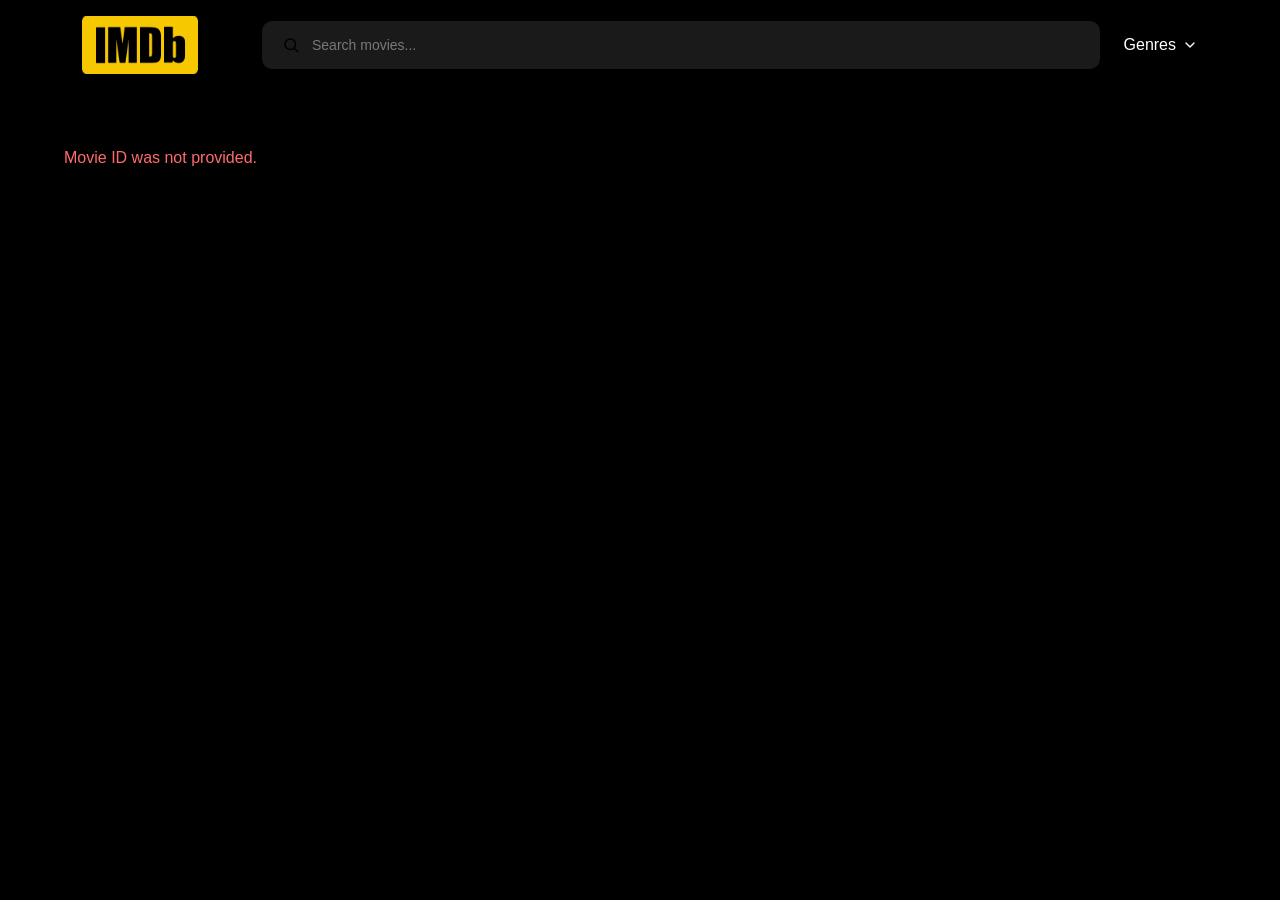
==== commit 153f4b87: "docs: add Persian README and improve movie pages" ====
--- a/details.html
+++ b/details.html
@@ -1,3 +1,4 @@
+
 <!DOCTYPE html>
 <html lang="en">
 
@@ -59,10 +60,7 @@
 
                 <form class="search-box" id="searchForm">
 
-                    <button
-                        type="submit"
-                        aria-label="Search"
-                    >
+                    <button type="submit" aria-label="Search">
                         <svg
                             width="18"
                             height="18"
@@ -77,7 +75,6 @@
                                 stroke="currentColor"
                                 stroke-width="2"
                             />
-
                             <path
                                 d="M16 16L21 21"
                                 stroke="currentColor"
@@ -109,7 +106,6 @@
 
     </header>
 
-
     <main class="movie-details">
 
         <section
@@ -141,6 +137,7 @@
             hidden
         >
 
+            <!-- Movie heading and rating -->
             <div class="movie-details__header">
 
                 <div class="movie-details__heading">
@@ -190,60 +187,84 @@
 
             </div>
 
-
+            <!-- Poster and movie information -->
             <div class="movie-details__overview">
 
                 <div class="movie-details__poster">
+
                     <img
                         id="moviePoster"
                         src=""
                         alt=""
                     >
+
                 </div>
 
                 <div class="movie-details__information">
 
-                    <h2>Overview</h2>
-
-                    <p id="movieOverview"></p>
-
-                    <div class="movie-details__facts">
-
-                        <div class="movie-details__fact">
-                            <h3>Release Date</h3>
-                            <p id="movieReleaseDate"></p>
-                        </div>
-
-                        <div class="movie-details__fact">
-                            <h3>Runtime</h3>
-                            <p id="movieRuntime"></p>
-                        </div>
-
-                        <div class="movie-details__fact">
-                            <h3>Genres</h3>
-                            <div id="movieGenres"></div>
-                        </div>
-
-                        <div class="movie-details__fact">
-                            <h3>Original Language</h3>
-                            <p id="movieLanguage"></p>
-                        </div>
-
-                        <div class="movie-details__fact">
-                            <h3>Status</h3>
-                            <p id="movieStatus"></p>
-                        </div>
-
-                    </div>
-
-                </div>
-
-            </div>
+                    <div class="movie-details__row">
+                        <h2>Genre</h2>
+                        <div
+                            id="movieGenres"
+                            class="movie-details__genres"
+                        ></div>
+                    </div>
+
+                    <div class="movie-details__row movie-details__plot">
+                        <h2>Plot</h2>
+                        <p id="movieOverview"></p>
+                    </div>
+
+                    <div class="movie-details__row">
+                        <h2>Director</h2>
+                        <p id="movieDirector"></p>
+                    </div>
+
+                    <div class="movie-details__row">
+                        <h2>Writers</h2>
+                        <p id="movieWriters"></p>
+                    </div>
+
+                    <div class="movie-details__row">
+                        <h2>Stars</h2>
+                        <p id="movieStars"></p>
+                    </div>
+
+                    <div
+                        id="movieGallery"
+                        class="movie-details__gallery"
+                    ></div>
+
+                </div>
+
+            </div>
+
+            <!-- Cast section: Figma Frame 51 -->
+            <section class="cast-section">
+
+                <div class="cast-section__header">
+
+                    <h2 class="cast-section__title">
+                        <span
+                            class="cast-section__accent"
+                            aria-hidden="true"
+                        ></span>
+                        Cast
+                    </h2>
+
+                </div>
+
+                <div
+                    id="movieCast"
+                    class="cast-section__list"
+                    aria-label="Movie cast"
+                ></div>
+
+            </section>
 
         </section>
 
     </main>
-
 
     <script type="module" src="./js/search-bar.js"></script>
     <script type="module" src="./js/genres.js"></script>
@@ -251,4 +272,4 @@
 
 </body>
 
-</html>+</html>
--- a/css/style.css
+++ b/css/style.css
@@ -9,29 +9,18 @@
     color: #fff;
     font-family: "Inter", Arial, sans-serif;
 }
-
-
-/* ================================
-   Navbar
-================================ */
 
 .navbar {
     position: absolute;
     top: 0;
     left: 0;
     right: 0;
-
     z-index: 100;
-
-    display: flex;
-    align-items: center;
-
+    display: flex;
+    align-items: center;
     padding: 16px 82px;
-
     gap: 64px;
-
     min-height: 90px;
-
     background: linear-gradient(
         0deg,
         rgba(0, 0, 0, 0),
@@ -41,32 +30,21 @@
 
 .navbar__logo img {
     display: block;
-
     width: 116px;
     height: 58px;
-
     object-fit: contain;
 }
 
 .navbar__info {
     display: flex;
     align-items: center;
-
     gap: 64px;
-
     flex: 1;
 }
-
-
-/* ================================
-   Search
-================================ */
 
 .search-wrapper {
     position: relative;
-
     flex: 1;
-
     min-width: 0;
 }
 
@@ -75,27 +53,21 @@
     align-items: center;
     justify-content: flex-start;
     gap: 12px;
-
     position: relative;
-
     width: 100%;
     min-width: 250px;
     height: 48px;
     padding: 12px 20px;
-
     background: #1a1a1a;
     border-radius: 10px;
 }
 
-
 .search-box input {
     flex: 1;
     width: 100%;
     min-width: 0;
-
     border: none;
     outline: none;
-
     background: transparent;
     color: #fff;
     font-size: 14px;
@@ -108,12 +80,10 @@
     display: flex;
     align-items: center;
     justify-content: center;
-
     flex-shrink: 0;
     width: 18px;
     height: 18px;
     padding: 0;
-
     border: none;
     background: transparent;
     cursor: pointer;
@@ -121,27 +91,17 @@
 
 .search-dropdown {
     position: absolute;
-
     top: calc(100% + 8px);
     left: 0;
     right: 0;
-
     z-index: 1000;
-
-    width: 100%;
-
+    width: 100%;
     max-height: 360px;
-
     overflow-y: auto;
-
     padding: 8px;
-
     background: #1a1a1a;
-
     border: 1px solid #333;
-
     border-radius: 10px;
-
     box-shadow:
         0 10px 30px rgba(0, 0, 0, 0.5);
 }
@@ -150,29 +110,17 @@
     display: none;
 }
 
-
-/* Dropdown item */
-
 .search-dropdown__item {
     display: flex;
     align-items: center;
-
-    width: 100%;
-
+    width: 100%;
     gap: 12px;
-
     padding: 8px;
-
     border: none;
-
     border-radius: 8px;
-
     background: transparent;
-
     color: #fff;
-
     text-align: left;
-
     cursor: pointer;
 }
 
@@ -180,89 +128,61 @@
     background: #282828;
 }
 
-
-/* Poster */
-
 .search-dropdown__item img {
     flex-shrink: 0;
-
     width: 40px;
     height: 56px;
-
     object-fit: cover;
-
     border-radius: 4px;
 }
 
-
-/* Text */
-
 .search-dropdown__item div {
     display: flex;
     flex-direction: column;
-
     gap: 4px;
-
     min-width: 0;
 }
 
 .search-dropdown__item h3 {
     overflow: hidden;
-
     color: #fff;
-
     font-size: 14px;
     line-height: 20px;
     font-weight: 500;
-
     white-space: nowrap;
     text-overflow: ellipsis;
 }
 
 .search-dropdown__item span {
     color: #bcbcbc;
-
     font-size: 12px;
     line-height: 16px;
 }
 
-
-/* Empty state */
-
 .search-dropdown__empty {
     padding: 16px;
-
     color: #bcbcbc;
-
     font-size: 14px;
-
     text-align: center;
 }
 
 .hero {
     position: relative;
-
     min-height: 688px;
-
     overflow: hidden;
 }
 
 .hero__poster {
     position: absolute;
-
     inset: 0;
-
     width: 100%;
     height: 100%;
-
     object-fit: cover;
 }
 
 .hero__left-fade {
     position: absolute;
-
     inset: 0;
-
     background: linear-gradient(
         90deg,
         rgba(0, 0, 0, 0.8) 0%,
@@ -273,13 +193,10 @@
 
 .hero__bottom-fade {
     position: absolute;
-
     left: 0;
     right: 0;
     bottom: 0;
-
     height: 200px;
-
     background: linear-gradient(
         to bottom,
         transparent,
@@ -287,19 +204,11 @@
     );
 }
 
-
-/* ================================
-   Hero Details
-================================ */
-
 .hero__details {
     position: absolute;
-
     left: 82px;
     top: 210px;
-
     z-index: 2;
-
     width: min(
         432px,
         calc(100% - 164px)
@@ -307,21 +216,18 @@
 
     display: flex;
     flex-direction: column;
-
     gap: 24px;
 }
 
 .hero__title {
     font-size: 48px;
     line-height: 1;
-
     font-weight: 700;
 }
 
 .hero__genres {
     display: flex;
     flex-wrap: wrap;
-
     gap: 10px;
 }
 
@@ -329,32 +235,22 @@
     display: flex;
     align-items: center;
     justify-content: center;
-
     padding: 8px 16px;
-
     border: 0.5px solid #fff;
     border-radius: 20px;
-
     color: #fff;
-
     background: transparent;
-
     font-size: 14px;
     line-height: 20px;
-
     font-weight: 500;
 }
 
 .hero__synopsis {
     max-width: 432px;
-
     color: #fff;
-
     font-size: 16px;
     line-height: 24px;
-
     font-weight: 400;
-
     text-shadow:
         0 4px 4px rgba(0, 0, 0, 0.25);
 }
@@ -362,23 +258,16 @@
 .hero__status {
     font-size: 16px;
     line-height: 24px;
-
     font-weight: 700;
 }
 
-
-/* ================================
-   Movies
-================================ */
-
 .movies-content {
     display: flex;
     flex-direction: column;
-
     gap: 24px;
-
     background: #000;
 }
+
 .top-picks {
     display: grid;
     grid-template-columns: repeat(5, minmax(0, 1fr));
@@ -505,21 +394,16 @@
     background: #333;
 }
 
-
-
 .pagination {
     display: flex;
     align-items: center;
     justify-content: center;
-
     gap: 20px;
-
     padding: 10px;
 }
 
 .pagination button {
     border: none;
-
     cursor: pointer;
 }
 
@@ -528,24 +412,17 @@
     display: flex;
     align-items: center;
     justify-content: center;
-
     width: 64px;
     height: 64px;
-
     border-radius: 50%;
-
     background: transparent;
-
     color: #bcbcbc;
-
     font-size: 18px;
-
     font-weight: 800;
 }
 
 .pagination__page--active {
     background: #f5c518;
-
     color: #000;
 }
 
@@ -559,30 +436,16 @@
     font-size: 18px;
 }
 
-
-/* ================================
-   Footer
-================================ */
-
 .footer {
     display: flex;
     align-items: center;
     justify-content: center;
-
     min-height: 80px;
-
     background: #000;
-
     color: #bcbcbc;
-
     font-size: 14px;
     line-height: 20px;
 }
-
-
-/* ================================
-   Tablet
-================================ */
 
 @media (max-width: 900px) {
 
@@ -605,33 +468,56 @@
         );
     }
 }
+
 @media (max-width: 600px) {
 
-    .navbar {
-        position: relative;
-
-        flex-direction: column;
-        align-items: stretch;
-
-        padding: 16px 20px;
-
-        background: #000;
-    }
-
-    .navbar__logo {
-        align-self: center;
-    }
-
-    .navbar__info {
-        flex-direction: column;
-        align-items: stretch;
-
-        gap: 16px;
-    }
-
-    .genres-button {
-        align-self: flex-end;
-    }
+  .navbar {
+    position: relative;
+    display: grid;
+    grid-template-columns: 1fr auto;
+    grid-template-areas:
+        "logo genres"
+        "search search";
+    align-items: center;
+    column-gap: 16px;
+    row-gap: 16px;
+    min-height: 0;
+    padding: 16px 20px;
+    background: #000;
+}
+
+   .navbar__logo {
+    grid-area: logo;
+    justify-self: start;
+}
+.navbar__logo img {
+    width: 80px;
+    height: auto;
+}
+
+   .navbar__info {
+    display: contents;
+}
+.search-wrapper {
+    grid-area: search;
+    width: 100%;
+    min-width: 0;
+}
+.search-box {
+    width: 100%;
+    min-width: 0;
+    height: 44px;
+}
+.genres-wrapper {
+    grid-area: genres;
+    justify-self: end;
+}
+
+
+   .genres-button {
+    justify-content: center;
+    white-space: nowrap;
+}
 
     .hero {
         min-height: 620px;
@@ -662,414 +548,6 @@
     }
 }
 
-/* ========================================
-   Movie Details Page
-   ======================================== */
-
-.movie-details {
-    display: flex;
-    flex-direction: column;
-    gap: 40px;
-
-    width: 100%;
-    box-sizing: border-box;
-
-    padding: 122px 64px 40px;
-    background: #000;
-}
-
-.details-content,
-.cast-section {
-    width: 100%;
-    max-width: 1312px;
-}
-
-.details-header {
-    height: 88px;
-    min-height: 88px;
-    margin-bottom: 20px;
-}
-
-.movie-main {
-    height: 491px;
-    min-height: 491px;
-}
-
-.movie-poster {
-    width: 336px;
-    height: 491px;
-    flex: 0 0 336px;
-}
-
-.movie-info {
-    height: 491px;
-}
-
-.movie-gallery {
-    width: 100%;
-    height: 200px;
-}
-
-.movie-gallery img {
-    width: calc((100% - 48px) / 3);
-    flex: 0 0 calc((100% - 48px) / 3);
-    height: 200px;
-}
-
-.cast-list {
-    grid-template-columns: repeat(6, 1fr);
-    gap: 31px;
-}
-
-.cast-card img,
-.cast-card__placeholder {
-    width: 100%;
-    height: auto;
-    aspect-ratio: 1 / 1;
-}
-
-/* Loading & Error */
-
-.details-loading,
-.details-error {
-    padding: 40px 0;
-    color: #c3c3c3;
-    font-size: 16px;
-    line-height: 24px;
-}
-
-.details-error {
-    color: #ff6b6b;
-}
-
-/* Main Details */
-
-.details-content {
-    width: 100%;
-    max-width: 1312px;
-    margin: 0 auto;
-}
-
-.details-header {
-    display: flex;
-    align-items: flex-end;
-    justify-content: space-between;
-    gap: 20px;
-    min-height: 88px;
-    margin-bottom: 20px;
-}
-
-.details-title {
-    display: flex;
-    flex-direction: column;
-    gap: 16px;
-}
-
-.details-title h1 {
-    margin: 0;
-    color: #c3c3c3;
-    font-size: 36px;
-    line-height: 44px;
-    font-weight: 400;
-}
-
-.details-meta {
-    display: flex;
-    align-items: center;
-    gap: 10px;
-    color: #797979;
-    font-size: 16px;
-    line-height: 28px;
-}
-
-.meta-dot {
-    font-size: 12px;
-}
-
-.details-rating {
-    display: flex;
-    align-items: center;
-    gap: 10px;
-    min-width: 175px;
-    height: 42px;
-    padding: 8px 18px;
-    box-sizing: border-box;
-    border-radius: 10px;
-    background: rgba(163, 163, 163, 0.15);
-    box-shadow: inset 0 0 10px rgba(255, 255, 255, 0.04);
-}
-
-.rating-star {
-    color: #f5c518;
-    font-size: 24px;
-    line-height: 24px;
-}
-
-.details-rating span:last-child {
-    color: #c3c3c3;
-    font-size: 18px;
-    line-height: 22px;
-}
-
-/* Poster + Information */
-
-.movie-main {
-    display: flex;
-    gap: 40px;
-    width: 100%;
-    min-height: 491px;
-}
-
-.movie-poster {
-    flex: 0 0 336px;
-    width: 336px;
-    height: 491px;
-    border-radius: 3px;
-    object-fit: cover;
-}
-
-.movie-info {
-    display: flex;
-    flex: 1;
-    flex-direction: column;
-    justify-content: space-between;
-    gap: 15px;
-    min-width: 0;
-}
-
-.info-row {
-    display: flex;
-    align-items: flex-start;
-    gap: 0;
-    width: 100%;
-}
-
-.info-row h2 {
-    flex: 0 0 100px;
-    margin: 0;
-    color: #797979;
-    font-size: 18px;
-    line-height: 22px;
-    font-weight: 600;
-}
-
-.info-row p {
-    flex: 1;
-    margin: 0;
-    color: #c3c3c3;
-    font-size: 16px;
-    line-height: 28px;
-}
-
-/* Genres */
-
-#movieGenres {
-    display: flex;
-    flex-wrap: wrap;
-    gap: 9px;
-}
-
-.genre-pill {
-    display: inline-flex;
-    align-items: center;
-    justify-content: center;
-    min-height: 35px;
-    padding: 8px 18px;
-    box-sizing: border-box;
-    border-radius: 45px;
-    background: rgba(163, 163, 163, 0.15);
-    color: #c3c3c3;
-    font-size: 16px;
-    line-height: 28px;
-}
-
-/* Gallery */
-
-.movie-gallery {
-    display: flex;
-    gap: 24px;
-    width: 100%;
-    height: 200px;
-    overflow: hidden;
-}
-
-.movie-gallery img {
-    flex: 1;
-    min-width: 0;
-    height: 200px;
-    border-radius: 10px;
-    object-fit: cover;
-}
-
-/* Cast */
-
-.cast-section {
-    width: 100%;
-    max-width: 1312px;
-    margin: 0 auto;
-}
-
-.section-heading {
-    display: flex;
-    align-items: center;
-    gap: 12px;
-    height: 34px;
-    margin-bottom: 30px;
-}
-
-.section-heading span {
-    width: 4px;
-    height: 34px;
-    background: #f5c518;
-}
-
-.section-heading h2 {
-    margin: 0;
-    color: #c3c3c3;
-    font-size: 28px;
-    line-height: 34px;
-    font-weight: 400;
-}
-
-.cast-list {
-    display: grid;
-    grid-template-columns: repeat(6, minmax(0, 1fr));
-    gap: 31px;
-}
-
-.cast-card {
-    min-width: 0;
-}
-
-.cast-card img,
-.cast-card__placeholder {
-    width: 100%;
-    aspect-ratio: 1;
-    border-radius: 20px;
-    object-fit: cover;
-}
-
-.cast-card__placeholder {
-    display: flex;
-    align-items: center;
-    justify-content: center;
-    background: #1b1b1b;
-    color: #797979;
-    font-size: 14px;
-}
-
-.cast-card h3 {
-    margin: 12px 0 0;
-    overflow: hidden;
-    color: #fff;
-    font-size: 16px;
-    line-height: 20px;
-    font-weight: 400;
-    white-space: nowrap;
-    text-overflow: ellipsis;
-}
-
-.cast-card p {
-    margin: 4px 0 0;
-    overflow: hidden;
-    color: #797979;
-    font-size: 14px;
-    line-height: 20px;
-    white-space: nowrap;
-    text-overflow: ellipsis;
-}
-
-/* Details Responsive */
-
-@media (max-width: 1100px) {
-
-    .movie-main {
-        gap: 24px;
-    }
-
-    .movie-poster {
-        flex-basis: 280px;
-        width: 280px;
-        height: 410px;
-    }
-
-    .cast-list {
-        grid-template-columns: repeat(3, 1fr);
-        row-gap: 30px;
-    }
-
-}
-
-@media (max-width: 768px) {
-
-    .movie-details {
-        padding: 0 24px 32px;
-    }
-
-    .details-header {
-        align-items: flex-start;
-        flex-direction: column;
-    }
-
-    .movie-main {
-        flex-direction: column;
-    }
-
-    .movie-poster {
-        width: 100%;
-        max-width: 336px;
-        height: auto;
-        aspect-ratio: 336 / 491;
-    }
-
-    .movie-gallery {
-        height: auto;
-        flex-direction: column;
-    }
-
-    .movie-gallery img {
-        width: 100%;
-        height: 220px;
-        flex: none;
-    }
-
-    .cast-list {
-        grid-template-columns: repeat(2, 1fr);
-        gap: 24px;
-    }
-
-}
-
-@media (max-width: 480px) {
-
-    .movie-details {
-        padding: 0 16px 24px;
-    }
-
-    .details-title h1 {
-        font-size: 28px;
-        line-height: 36px;
-    }
-
-    .info-row {
-        flex-direction: column;
-        gap: 6px;
-    }
-
-    .info-row h2 {
-        flex-basis: auto;
-    }
-
-    .cast-list {
-        grid-template-columns: 1fr 1fr;
-        gap: 16px;
-    }
-
-}
-
-/* ========================================
-   Genre Page
-   ======================================== */
 
 .genre-page {
     min-height: calc(100vh - 90px);
@@ -1231,39 +709,6 @@
     color: #797979;
 }
 
-@media (max-width: 768px) {
-
-    .navbar {
-        height: auto;
-        min-height: 80px;
-        padding: 16px 24px;
-        gap: 20px;
-    }
-
-    .navbar__logo img {
-        width: 80px;
-        height: auto;
-    }
-
-    .navbar__info {
-        gap: 16px;
-        min-width: 0;
-    }
-
-    .search-box {
-        height: 44px;
-    }
-
-    .genres-button {
-        white-space: nowrap;
-    }
-
-}
-
-/* Home movies responsive grid */
-
-/* Home Movies Responsive Grid */
-
 @media (max-width: 1100px) {
     .top-picks {
         grid-template-columns: repeat(3, minmax(0, 1fr));
@@ -1292,8 +737,6 @@
         justify-self: center;
     }
 }
-
-/* Hero Slider Pagination */
 
 .hero__pagination {
     position: absolute;
@@ -1301,7 +744,6 @@
     bottom: 36px;
     transform: translateX(-50%);
     z-index: 5;
-
     display: flex;
     align-items: center;
     justify-content: center;
@@ -1312,13 +754,10 @@
     width: 8px;
     height: 8px;
     padding: 0;
-
     border: none;
     border-radius: 50%;
-
     background: rgba(255, 255, 255, 0.5);
     cursor: pointer;
-
     transition:
         width 0.2s ease,
         background-color 0.2s ease;
@@ -1347,8 +786,6 @@
         bottom: 24px;
     }
 }
-
-/* Search Results Page */
 
 .search-page {
     width: 100%;
@@ -1616,7 +1053,7 @@
     color: #fff ;
 }
 
-/* Responsive */
+
 
 @media (max-width: 900px) {
     .genres-list-page {
@@ -1793,45 +1230,44 @@
     align-items: center;
     justify-content: space-between;
     gap: 10px;
-
     width: 195px;
     height: 42px;
     padding: 8px 18px;
-
     border: 1.5px solid #C3C3C3;
     border-radius: 10px;
-
     background: transparent;
     color: #797979;
-
     font-family: "Inter", sans-serif;
     font-size: 16px;
     font-weight: 400;
     line-height: 175%;
-
     cursor: pointer;
 }
+
 .sort-control__button .sort-arrows {
     display: flex;
     flex-direction: row;
     align-items: center;
     justify-content: center;
-    gap: 0;
+    gap: 2px;
     flex-shrink: 0;
     line-height: 1;
 }
-
-.sort-control__button .arrow {
+.sort-control__button .arrow-up,
+.sort-control__button .arrow-down {
+    display: inline-block;
+    color: #fff;
     font-size: 10px;
     line-height: 1;
-    color: #fff;
     opacity: 0.5;
-}
-
-.sort-control__button .arrow.active {
-    color: #fff;
+    transition: opacity 0.2s ease;
+}
+.sort-control__button .arrow-up.active,
+.sort-control__button .arrow-down.active {
     opacity: 1;
 }
+
+
 .genre-content__main {
     display: flex;
     flex-direction: column;
@@ -1873,4 +1309,496 @@
         width: auto;
         min-width: 130px;
     }
+}
+
+.movie-details {
+    width: 100%;
+    min-height: 100vh;
+    padding: 122px 64px 48px;
+    background: #000;
+    color: #c3c3c3;
+}
+
+.movie-details__content {
+    width: 100%;
+    max-width: 1312px;
+    margin-inline: auto;
+}
+
+.movie-details__content[hidden] {
+    display: none !important;
+}
+
+/* Header */
+
+.movie-details__header {
+    display: flex;
+    align-items: flex-end;
+    justify-content: space-between;
+    gap: 32px;
+    margin-bottom: 32px;
+}
+
+.movie-details__heading {
+    display: flex;
+    flex-direction: column;
+    align-items: flex-start;
+    flex: 1;
+    min-width: 0;
+}
+
+.movie-details__title {
+    margin: 0;
+    color: #c3c3c3;
+    font-size: 36px;
+    font-weight: 400;
+    line-height: 44px;
+    overflow-wrap: anywhere;
+}
+
+.movie-details__tagline:empty {
+    display: none;
+}
+
+.movie-details__tagline {
+    margin-top: 8px;
+    color: #797979;
+    font-size: 14px;
+    line-height: 20px;
+}
+
+.movie-details__meta {
+    margin-top: 12px;
+    color: #797979;
+    font-size: 16px;
+    line-height: 28px;
+}
+
+/* Rating */
+
+.movie-details__rating {
+    display: flex;
+    align-items: center;
+    justify-content: center;
+    flex: 0 0 175px;
+    width: 175px;
+    height: 42px;
+    padding: 0 12px;
+    border-radius: 10px;
+    background: rgba(163, 163, 163, 0.15);
+    box-shadow: inset 0 1px 2px rgba(255, 255, 255, 0.08);
+}
+
+.movie-details__rating-label {
+    display: none;
+}
+
+.movie-details__rating-value {
+    display: flex;
+    align-items: center;
+    justify-content: center;
+    gap: 6px;
+    margin: 0;
+    color: #c3c3c3;
+    font-size: 16px;
+    line-height: 22px;
+    white-space: nowrap;
+}
+
+.movie-details__rating-value svg {
+    display: block;
+    flex: 0 0 24px;
+    width: 24px;
+    height: 24px;
+}
+
+/* Poster and information */
+
+.movie-details__overview {
+    display: grid;
+    grid-template-columns: 336px minmax(0, 1fr);
+    align-items: start;
+    gap: 40px;
+    width: 100%;
+}
+
+.movie-details__poster {
+    width: 336px;
+    height: 491px;
+    overflow: hidden;
+    border-radius: 4px;
+    background: #171717;
+}
+
+.movie-details__poster img {
+    display: block;
+    width: 100%;
+    height: 100%;
+    object-fit: cover;
+}
+
+.movie-details__information {
+    display: flex;
+    flex-direction: column;
+    justify-content: space-between;
+    gap: 12px;
+    width: 100%;
+    min-width: 0;
+    min-height: 491px;
+}
+
+/* Information rows */
+
+.movie-details__row {
+    display: grid;
+    grid-template-columns: 100px minmax(0, 1fr);
+    align-items: start;
+    gap: 16px;
+    width: 100%;
+    min-width: 0;
+}
+
+.movie-details__row h2 {
+    margin: 0;
+    color: #797979;
+    font-size: 18px;
+    font-weight: 700;
+    line-height: 28px;
+}
+
+.movie-details__row p {
+    min-width: 0;
+    margin: 0;
+    color: #c3c3c3;
+    font-size: 16px;
+    font-weight: 400;
+    line-height: 28px;
+    overflow-wrap: anywhere;
+}
+
+.movie-details__plot {
+    align-items: start;
+}
+
+/* Genre pills */
+
+.movie-details__genres {
+    display: flex;
+    flex-wrap: wrap;
+    align-items: center;
+    gap: 9px;
+    min-width: 0;
+}
+
+.movie-details__genres .genre-pill {
+    display: inline-flex;
+    align-items: center;
+    justify-content: center;
+    min-height: 35px;
+    padding: 3px 18px;
+    border: 0;
+    border-radius: 45px;
+    background: rgba(163, 163, 163, 0.15);
+    color: #c3c3c3;
+    font-size: 16px;
+    line-height: 28px;
+}
+
+/* Gallery */
+
+.movie-details__gallery {
+    display: grid;
+    grid-template-columns: repeat(3, minmax(0, 1fr));
+    gap: 26px;
+    width: 100%;
+    min-width: 0;
+    margin-top: auto;
+}
+
+.movie-details__gallery[hidden] {
+    display: none !important;
+}
+
+.movie-details__gallery img {
+    display: block;
+    width: 100%;
+    height: 200px;
+    min-width: 0;
+    border-radius: 10px;
+    object-fit: cover;
+}
+
+/* Loading and error messages */
+
+.movie-details #detailsLoading,
+.movie-details #detailsError,
+.movie-details #detailsEmpty {
+    max-width: 1312px;
+    margin: 24px auto;
+    color: #c3c3c3;
+    font-size: 16px;
+    line-height: 24px;
+}
+
+.movie-details #detailsError {
+    color: #ff6b6b;
+}
+
+/* Responsive layout */
+
+@media (max-width: 1100px) {
+    .movie-details {
+        padding-right: 32px;
+        padding-left: 32px;
+    }
+
+    .movie-details__overview {
+        grid-template-columns: minmax(220px, 0.7fr) minmax(0, 1fr);
+        gap: 24px;
+    }
+
+    .movie-details__poster {
+        width: 100%;
+        height: auto;
+        aspect-ratio: 336 / 491;
+    }
+
+    .movie-details__information {
+        min-height: 491px;
+    }
+
+    .movie-details__gallery {
+        gap: 12px;
+    }
+
+    .movie-details__gallery img {
+        height: auto;
+        aspect-ratio: 1.47;
+    }
+}
+
+@media (max-width: 768px) {
+    .movie-details {
+        padding: 32px 24px;
+    }
+
+    .movie-details__header {
+        align-items: flex-start;
+        flex-direction: column;
+        gap: 20px;
+        margin-bottom: 24px;
+    }
+
+    .movie-details__title {
+        font-size: 30px;
+        line-height: 38px;
+    }
+
+    .movie-details__overview {
+        grid-template-columns: minmax(0, 1fr);
+        gap: 28px;
+    }
+
+    .movie-details__poster {
+        width: 100%;
+        max-width: 336px;
+        height: auto;
+        aspect-ratio: 336 / 491;
+    }
+
+    .movie-details__information {
+        min-height: 0;
+        gap: 24px;
+    }
+
+    .movie-details__gallery {
+        grid-template-columns: repeat(3, minmax(0, 1fr));
+        gap: 12px;
+    }
+}
+
+@media (max-width: 480px) {
+    .movie-details {
+        padding: 24px 16px;
+    }
+
+    .movie-details__title {
+        font-size: 26px;
+        line-height: 34px;
+    }
+
+    .movie-details__row {
+        grid-template-columns: 82px minmax(0, 1fr);
+        gap: 8px;
+    }
+
+    .movie-details__row h2 {
+        font-size: 15px;
+        line-height: 24px;
+    }
+
+    .movie-details__row p {
+        font-size: 14px;
+        line-height: 24px;
+    }
+
+    .movie-details__genres {
+        gap: 6px;
+    }
+
+    .movie-details__genres .genre-pill {
+        padding: 3px 12px;
+        font-size: 14px;
+    }
+
+    .movie-details__gallery {
+        grid-template-columns: 1fr;
+        gap: 12px;
+    }
+
+    .movie-details__gallery img {
+        height: auto;
+        aspect-ratio: 1.47;
+    }
+}
+
+
+@media (min-width: 601px) {
+    body:has(.movie-details) .navbar__info {
+        display: flex;
+        flex-direction: row;
+        align-items: center;
+        gap: 24px;
+    }
+
+    body:has(.movie-details) .search-wrapper {
+        order: 1;
+        flex: 1;
+        min-width: 0;
+    }
+
+    body:has(.movie-details) .genres-wrapper {
+        order: 2;
+        flex-shrink: 0;
+    }
+}
+
+.cast-section {
+    display: flex;
+    flex-direction: column;
+    align-items: flex-start;
+    gap: 30px;
+    width: 100%;
+    margin-top: 30px;
+}
+
+.cast-section[hidden] {
+    display: none;
+}
+
+.cast-section__header {
+    display: flex;
+    align-items: center;
+    width: 100%;
+    height: 34px;
+}
+
+.cast-section__title {
+    display: flex;
+    align-items: center;
+    gap: 10px;
+    margin: 0;
+    color: #c3c3c3;
+    font-family: "Inter", Arial, sans-serif;
+    font-size: 28px;
+    font-weight: 400;
+    line-height: 34px;
+}
+
+.cast-section__accent {
+    display: block;
+    width: 8px;
+    height: 26px;
+    flex-shrink: 0;
+    border-left: 4px solid #f5c518;
+}
+
+.cast-section__list {
+    display: grid;
+    grid-template-columns: repeat(6, minmax(0, 181px));
+    justify-content: space-between;
+    align-items: start;
+    gap: 31px;
+    width: 100%;
+}
+
+.cast-card {
+    display: flex;
+    flex-direction: column;
+    align-items: flex-start;
+    gap: 4px;
+    min-width: 0;
+    width: 100%;
+}
+
+.cast-card__image {
+    width: 100%;
+    aspect-ratio: 1 / 1;
+    overflow: hidden;
+    border-radius: 20px;
+    background: #171717;
+}
+
+.cast-card__image img {
+    display: block;
+    width: 100%;
+    height: 100%;
+    object-fit: cover;
+}
+
+.cast-card__name {
+    margin: 8px 0 0;
+    color: #c3c3c3;
+    font-size: 16px;
+    font-weight: 400;
+    line-height: 28px;
+    overflow-wrap: anywhere;
+}
+
+.cast-card__character {
+    margin: 0;
+    color: #888;
+    font-size: 14px;
+    line-height: 21px;
+    overflow-wrap: anywhere;
+}
+
+/* Tablet */
+@media (max-width: 1100px) {
+    .cast-section__list {
+        grid-template-columns: repeat(3, minmax(0, 181px));
+        justify-content: space-between;
+    }
+}
+
+
+@media (max-width: 600px) {
+    .cast-section {
+        gap: 20px;
+        margin-top: 24px;
+    }
+
+    .cast-section__list {
+        grid-template-columns: repeat(2, minmax(0, 1fr));
+        gap: 24px 16px;
+    }
+
+    .cast-section__title {
+        font-size: 24px;
+        line-height: 30px;
+    }
+
+    .cast-card__image {
+        border-radius: 14px;
+    }
 }
